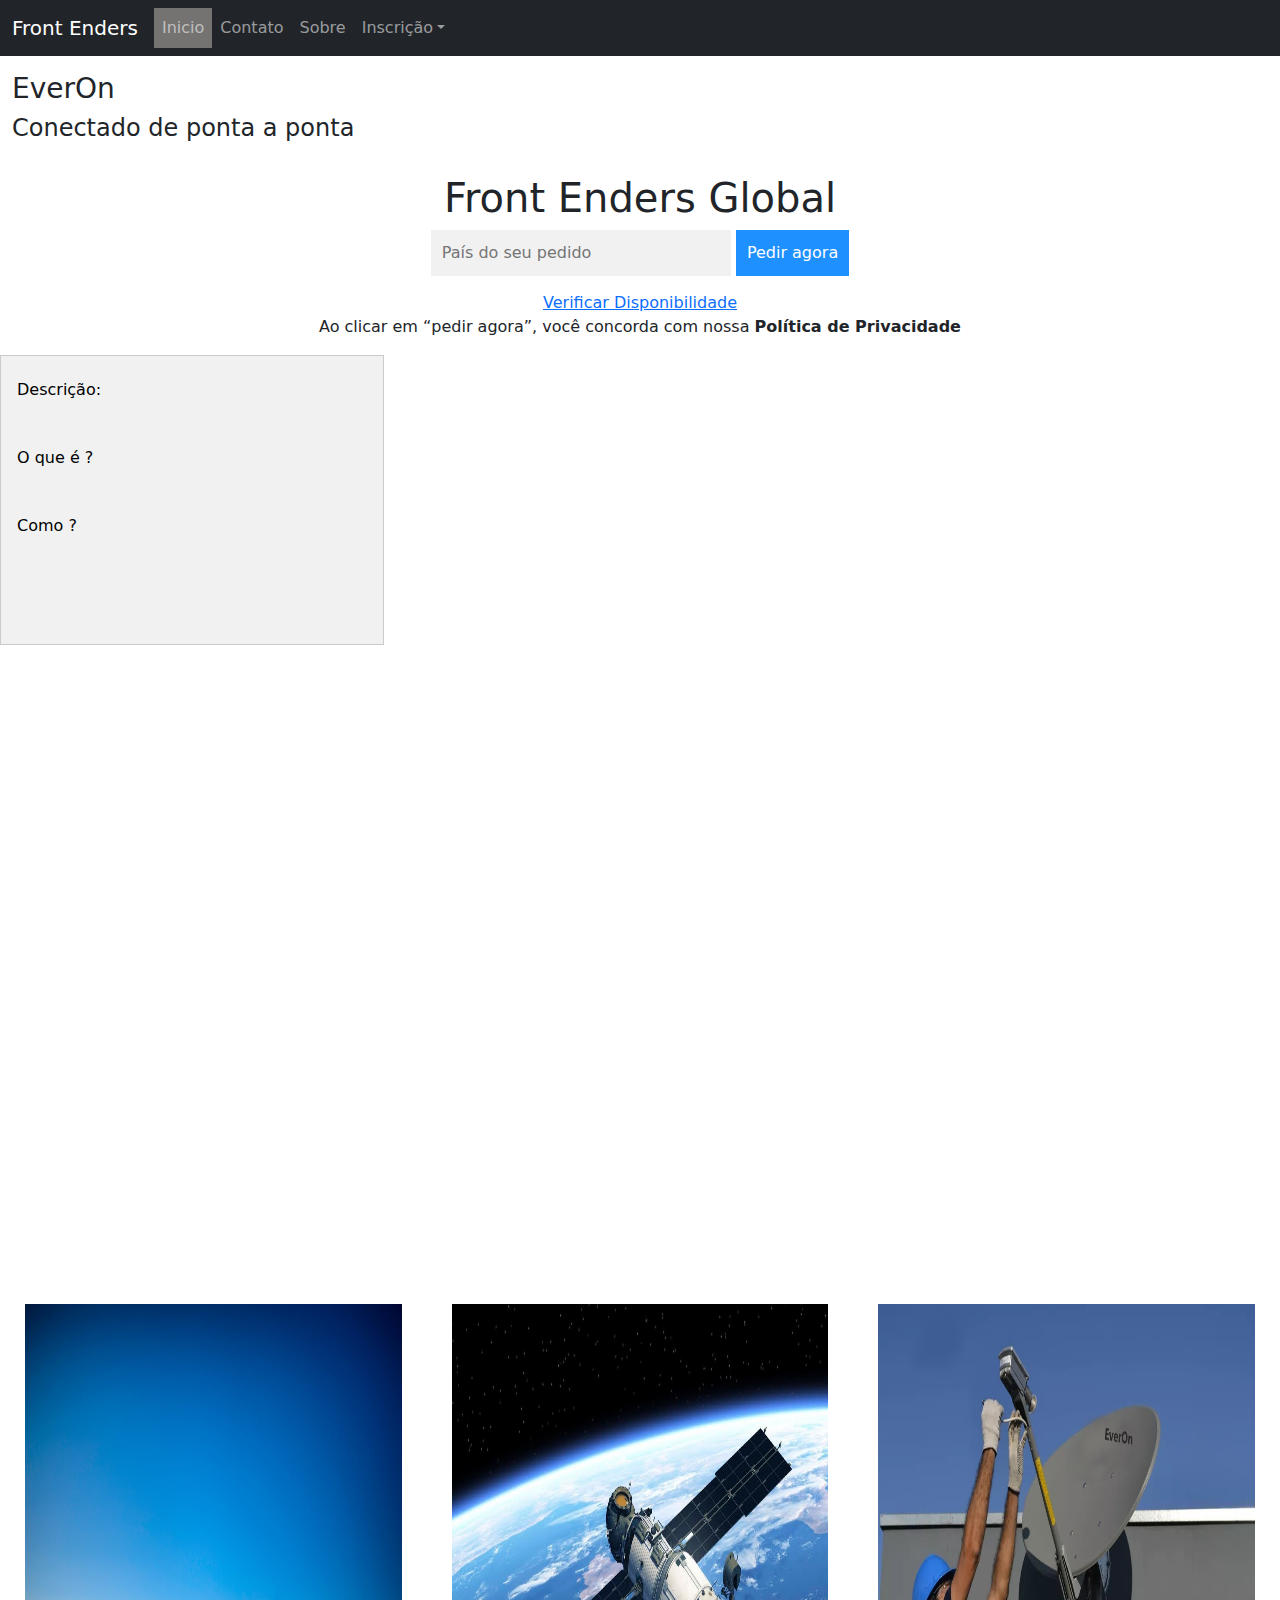
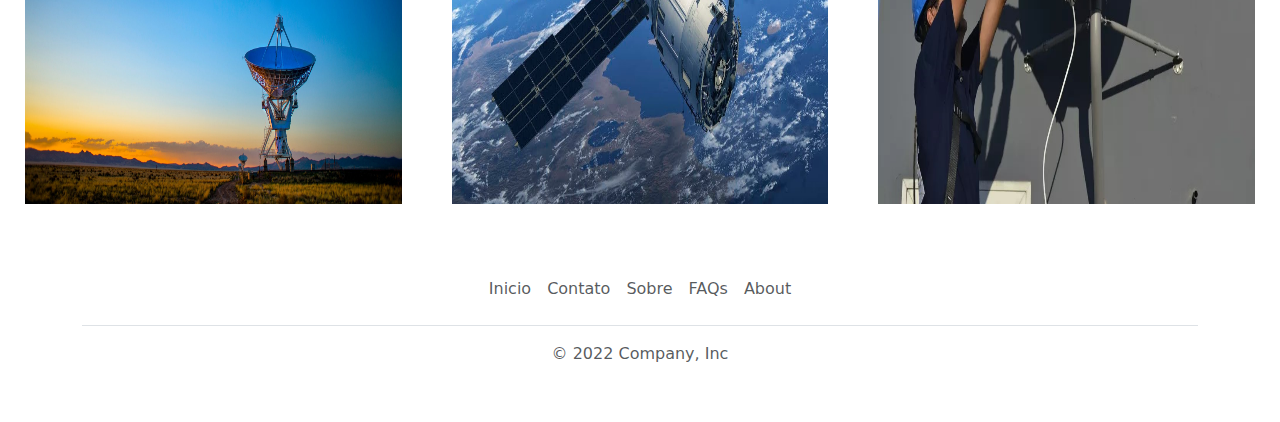
==== index.html @ 36d0818d "add paginas cadastro" ====
<!DOCTYPE html>
<html lang="en">
<head>
  <title>EverOn</title>
  <meta charset="utf-8">
  <meta name="viewport" content="width=device-width, initial-scale=1">

<link rel="shortcut icon" href="./img/FP_Satellite_icon.svg.png" type="image/x-icon">
  <link href="https://cdn.jsdelivr.net/npm/bootstrap@5.2.1/dist/css/bootstrap.min.css" rel="stylesheet">
  <script src="https://cdn.jsdelivr.net/npm/bootstrap@5.2.1/dist/js/bootstrap.bundle.min.js"></script>
  <link rel="stylesheet" href="./css/index.css">



</head>
<body>

<nav class="navbar navbar-expand-sm bg-dark navbar-dark">
  <div class="container-fluid">
    <a class="navbar-brand" href="./index.html">Front Enders</a>
    <button class="navbar-toggler" type="button" data-bs-toggle="collapse" data-bs-target="#collapsibleNavbar">
      <span class="navbar-toggler-icon"></span>
    </button>
    <div class="collapse navbar-collapse" id="collapsibleNavbar">
      <ul class="navbar-nav">
        <div class="ativado">
        <li class="nav-item">
          <a class="nav-link" href="./index.html">Inicio</a>
        </li>
      </div>
        <li class="nav-item">
          <a class="nav-link" href="./contato.html">Contato</a>
        </li>
        <li class="nav-item">
          <a class="nav-link" href="./Sobre.html">Sobre</a>
        </li>  
        <li class="nav-item dropdown">
          <a class="nav-link dropdown-toggle" href="#" role="button" data-bs-toggle="dropdown">Inscrição</a>
          <ul class="dropdown-menu">
            <li><a class="dropdown-item" href="login.html">Login</a></li>
            <li><a class="dropdown-item" href="cadastro.html">Cadastrar</a></li>
          </ul>
        </li>
      </ul>
    </div>
  </div>
</nav>

<div class="container-fluid mt-3">
  <h3> EverOn</h3>
  <h4>Conectado de ponta a ponta</h4>
</div>

<br>
<div class="meio">
<h1>Front Enders Global</h1>
<form autocomplete="off" action=>
  <div class="autocomplete" style="width:300px;">
    <input id="myInput" type="text" name="myCountry" placeholder="País do seu pedido">
  </div>
  <input type="submit" value="Pedir agora" >


<div class="txtDispEndereco">
<a href="#">Verificar Disponibilidade</a>
</div>
    <div class="termo">
    <p>Ao clicar em “pedir agora”, você concorda com nossa <b>Política de Privacidade</b></p>
    </div>
</form>
</div>


    <div class="tab">
        <button class="tablinks" onmouseover="openFunc(event, 'descricao')">Descrição:</button>
        <button class="tablinks" onmouseover="openFunc(event, 'oque')">O que é ?</button>
        <button class="tablinks" onmouseover="openFunc(event, 'como')">Como ?</button>
      </div>
      
      <div id="descricao" class="tabcontent">
        <h3>Descrição:</h3>
        <p>EverOn é um projeto de desenvolvimento de constelação de satélites em andamento por alunos do Senac para desenvolver uma plataforma de transceptor terrestre e de satélite de baixo custo e alto desempenho
          para habilitar novos sistemas de comunicação baseados na Internet.</p>
      </div>
      
      <div id="oque" class="tabcontent">
        <h3>O que é ?</h3>
        <p>Com o objetivo de se tornar um meio de rede global, a EverOn tem como proposta lançar os satélites em orbita, para atender você em qualquer canto que você vá, não terá problemas como "sem sinal”, “fora de área" o que for, as transmissões de dados serão via laser, com as informações sendo transmitidas a velocidade da luz.
          Enfim, a EverOn simplesmente, será a melhor rede de internet do mundo.</p>
      </div>
      
      <div id="como" class="tabcontent">
        <h3>Como ?</h3>
        Os alunos usam tecnologias que garantem redução de custos para os clientes e maior abrangência na prestação do serviço.
        Cada satélite tem duas entre quatro antenas de alto desempenho. Agindo de forma combinada, os sinais são transmitidos rapidamente e com custos reduzidos.
         Os milhares de satélites que serão colocados em órbita formarão uma rede ampla e alta capacidade, atingindo regiões que as operadoras atuais de telecomunicação ainda não alcançam.</p>
      </div>
      <br>
      <br>  
      <br>
      <br>
      <br>
      <br>
      <br>
      <br>

<br>

<div class="mapouter"><div class="gmap_canvas">
  <iframe class="gmap_iframe" width="100%" frameborder="0" scrolling="no" marginheight="0" marginwidth="0" src="https://maps.google.com/maps?width=600&amp;height=500&amp;hl=en&amp;q=Brazil&amp;t=k&amp;z=3&amp;ie=UTF8&amp;iwloc=B&amp;output=embed">

  </iframe><a href="https://www.google.com/maps/place/Senac+Iraj%C3%A1/@-22.999264,-43.317348,4259677m/data=!3m1!1e3!4m5!3m4!1s0x0:0x4adabb3041e21840!8m2!3d-22.8209807!4d-43.3320148?hl=en">Senac-Irajá</a></div>

</div>
  </div>
  <br>
<br>
<br>
<br>
<br>
<br>


<div class="contmax">
<div class="containers">
  <img src="./img/antena1.jpg" alt="Avatar" class="image">
  <div class="overlay">Transmissor Terrestre</div>
</div>
<div class="containers">
  <img src="./img/antena5.jpg" alt="Avatar" class="image">
  <div class="overlay">Transmissor e Receptor de dados</div>
</div>

<div class="containers">
  <img src="./img/antena4.jpg" alt="Avatar" class="image">
  <div class="overlay">Receptor</div>
</div>

</div>






























<div class="container">
  <footer class="py-3 my-4">
    <ul class="nav justify-content-center border-bottom pb-3 mb-3">
      <li class="nav-item"><a href="./index.html" class="nav-link px-2 text-muted">Inicio</a></li>
      <li class="nav-item"><a href="./contato.html" class="nav-link px-2 text-muted">Contato</a></li>
      <li class="nav-item"><a href="./Sobre.html" class="nav-link px-2 text-muted">Sobre</a></li>
      <li class="nav-item"><a href="#" class="nav-link px-2 text-muted">FAQs</a></li>
      <li class="nav-item"><a href="#" class="nav-link px-2 text-muted">About</a></li>
    </ul>
    <p class="text-center text-muted">&copy; 2022 Company, Inc</p>
  </footer>
</div>
</div>


<script src="./js/index.js"></script>
</body>
</html>
---- css/index.css ----
.body{
margin: 0;
padding: 0;
font-family: Arial, Helvetica, sans-serif;
}
.ativado{
  background-color: #747372;
}
.meio{
  text-align: center;
}

.autocomplete {
  position: relative;
  display: inline-block;
}
input {
  border: 1px solid transparent;
  background-color: #f1f1f1;
  padding: 10px;
  font-size: 16px;
}
input[type=text] {
  background-color: #f1f1f1;
  width: 100%;
}
input[type=submit] {
  background-color: DodgerBlue;
  color: #fff;
}
.autocomplete-items {
  position: absolute;
  border: 1px solid #d4d4d4;
  border-bottom: none;
  border-top: none;
  z-index: 99;
  top: 100%;
  left: 0;
  right: 0;
}
.autocomplete-items div {
  padding: 10px;
  cursor: pointer;
  background-color: #fff;
  border-bottom: 1px solid #d4d4d4;
}
.autocomplete-items div:hover {
  background-color: #e9e9e9;
}
.autocomplete-active {
  background-color: DodgerBlue !important;
  color: #ffffff;
}
 
.txtDispEndereco{
padding-top: 15px;
}

.mapouter{
  position:relative;
  text-align:right;
  width:100%;height:500px;
  padding-top: 10%;
}
.gmap_canvas {
  overflow:hidden;
  background:none!important;
  width:100%;height:500px;
  
}
.gmap_iframe {
  height:500px!important;
}


.tab {
  float: left;
  border: 1px solid #ccc;
  background-color: #f1f1f1;
  width: 30%;
  height: 290px;
}
.tabcontent {
  float: left;
  padding: 1px 10px;
  border: 1px solid rgb(190, 190, 190);
  width: 65%;
  border-left: none;
  height: 396px;
  display: none;
}

.tab button {
  display: inline-block;
  background-color: inherit;
  color: black;
  padding: 22px 16px;
  width: 100%;
  border: none;
  outline: none;
  text-align: left;
  cursor: pointer;
}

.tab button:hover {
  background-color: #ddd;
}

.tab button.active {
  background-color: #ccc;
}

.contmax{
display: flex;
justify-content: center;
}



.containers {
  position: relative;
  width: 100%;
  max-width: 600px;
  padding-top: 5%;
  margin: 25px;
}

.image {
  display: inline-flex;
  width: 100%;
  height: 500px;
}

.overlay {
  position: absolute; 
  bottom: 0; 
  background: rgb(0, 0, 0);
  background: rgba(0, 0, 0, 0.5); /* Black see-through */
  color: #f1f1f1; 
  width: 100%;
  transition: .5s ease;
  opacity:0;
  color: white;
  font-size: 20px;
  padding: 20px;
  text-align: center;
}

.containers:hover .overlay {
  opacity: 1;
}
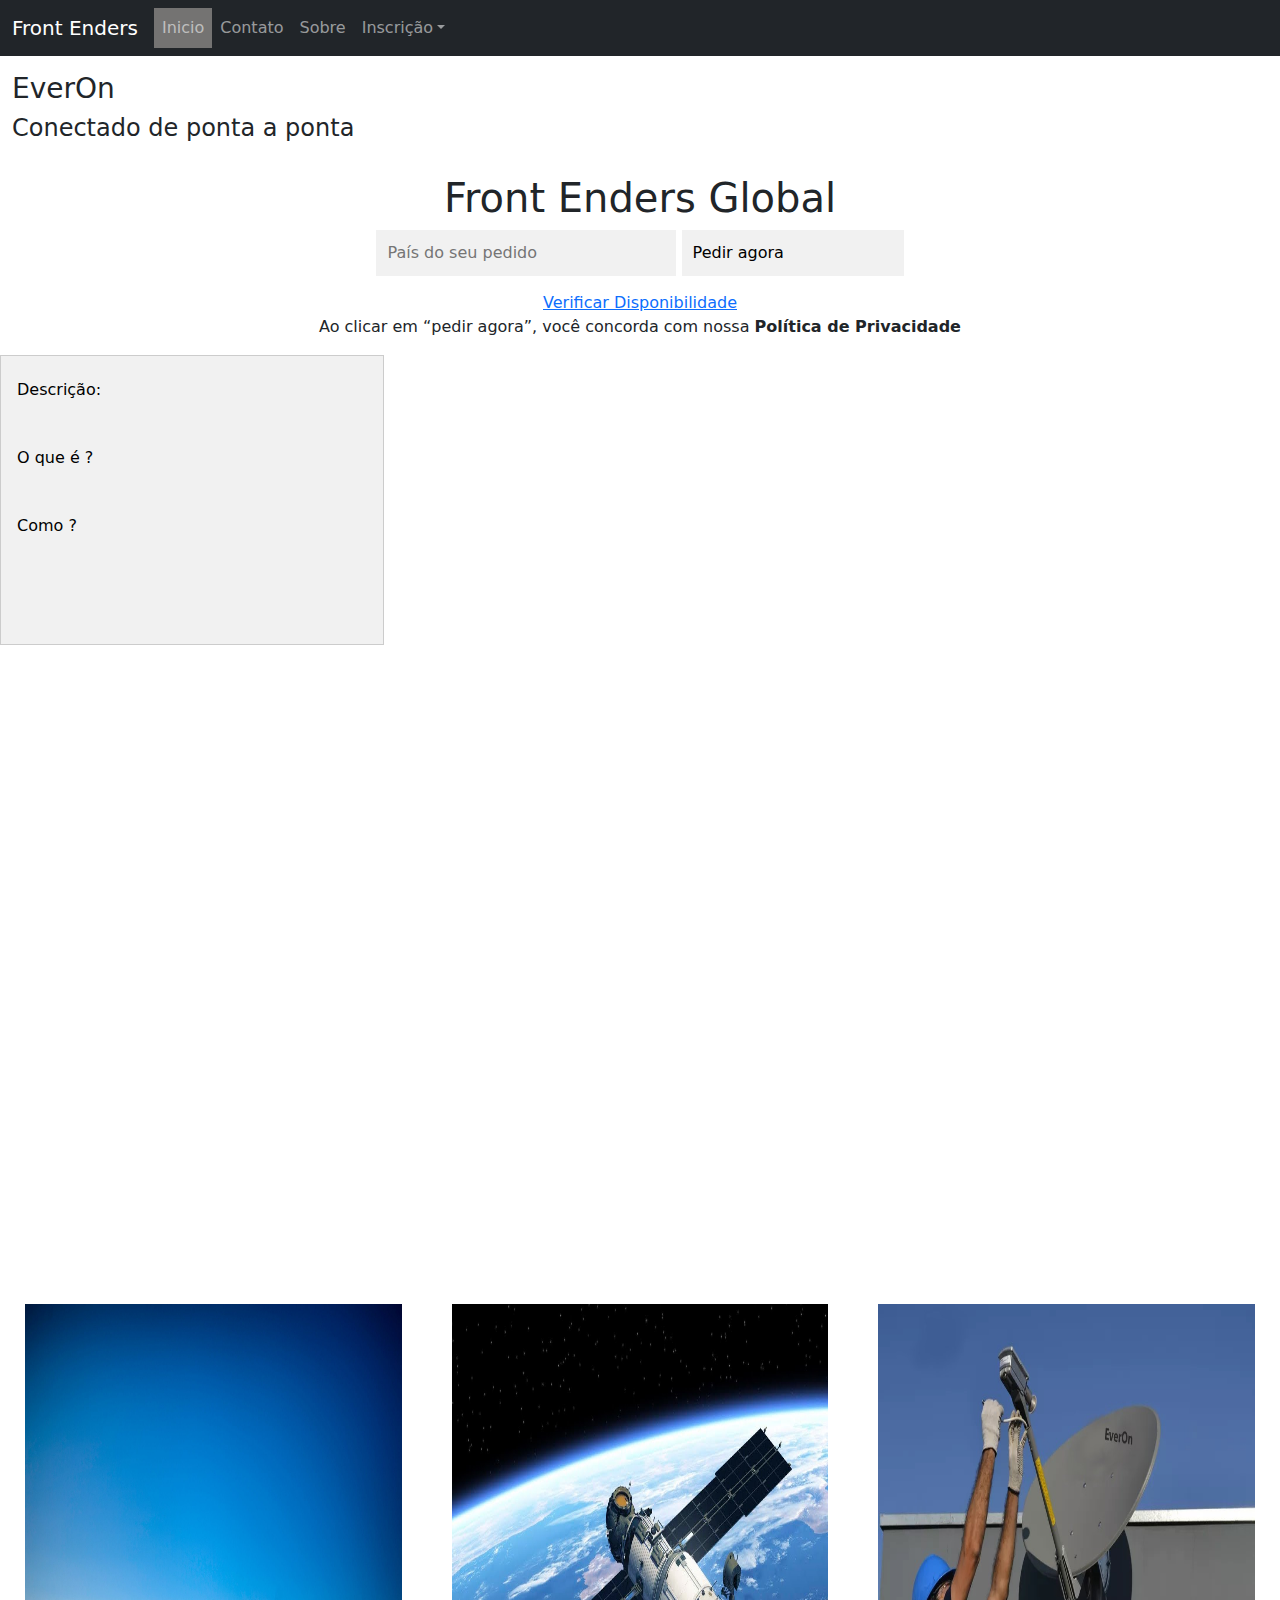
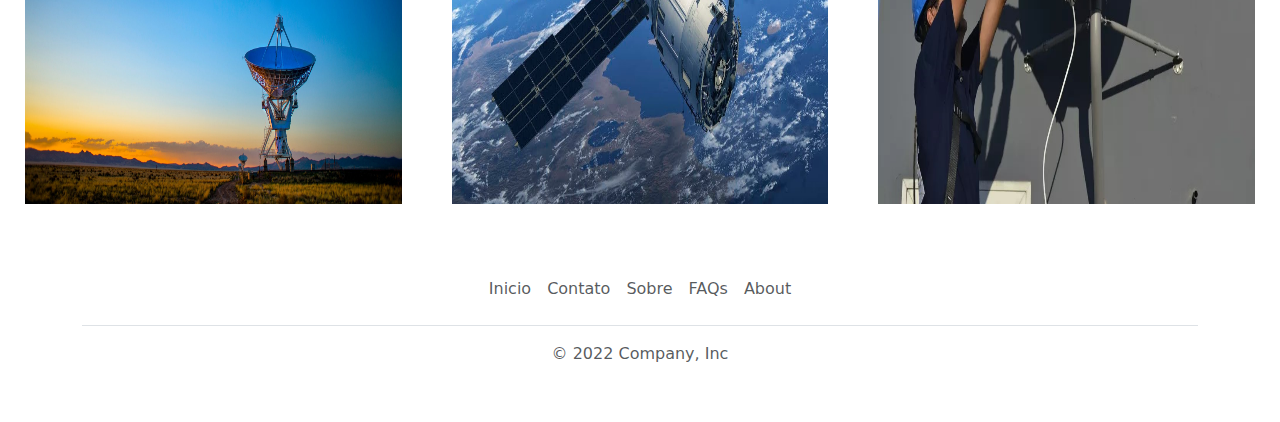
==== commit 0a39d941: "Update index.html" ====
--- a/index.html
+++ b/index.html
@@ -1,142 +1,153 @@
 <!DOCTYPE html>
 <html lang="en">
+
 <head>
   <title>EverOn</title>
   <meta charset="utf-8">
   <meta name="viewport" content="width=device-width, initial-scale=1">
 
-<link rel="shortcut icon" href="./img/FP_Satellite_icon.svg.png" type="image/x-icon">
+  <link rel="shortcut icon" href="./img/FP_Satellite_icon.svg.png" type="image/x-icon">
   <link href="https://cdn.jsdelivr.net/npm/bootstrap@5.2.1/dist/css/bootstrap.min.css" rel="stylesheet">
   <script src="https://cdn.jsdelivr.net/npm/bootstrap@5.2.1/dist/js/bootstrap.bundle.min.js"></script>
   <link rel="stylesheet" href="./css/index.css">
 
 
+</head>
 
-</head>
 <body>
 
-<nav class="navbar navbar-expand-sm bg-dark navbar-dark">
-  <div class="container-fluid">
-    <a class="navbar-brand" href="./index.html">Front Enders</a>
-    <button class="navbar-toggler" type="button" data-bs-toggle="collapse" data-bs-target="#collapsibleNavbar">
-      <span class="navbar-toggler-icon"></span>
-    </button>
-    <div class="collapse navbar-collapse" id="collapsibleNavbar">
-      <ul class="navbar-nav">
-        <div class="ativado">
-        <li class="nav-item">
-          <a class="nav-link" href="./index.html">Inicio</a>
-        </li>
+  <nav class="navbar navbar-expand-sm bg-dark navbar-dark">
+    <div class="container-fluid">
+      <a class="navbar-brand" href="./index.html">Front Enders</a>
+      <button class="navbar-toggler" type="button" data-bs-toggle="collapse" data-bs-target="#collapsibleNavbar">
+        <span class="navbar-toggler-icon"></span>
+      </button>
+      <div class="collapse navbar-collapse" id="collapsibleNavbar">
+        <ul class="navbar-nav">
+          <div class="ativado">
+            <li class="nav-item">
+              <a class="nav-link" href="./index.html">Inicio</a>
+            </li>
+          </div>
+          <li class="nav-item">
+            <a class="nav-link" href="./contato.html">Contato</a>
+          </li>
+          <li class="nav-item">
+            <a class="nav-link" href="./Sobre.html">Sobre</a>
+          </li>
+          <li class="nav-item dropdown">
+            <a class="nav-link dropdown-toggle" href="#" role="button" data-bs-toggle="dropdown">Inscrição</a>
+            <ul class="dropdown-menu">
+              <li><a class="dropdown-item" href="login.html">Login</a></li>
+              <li><a class="dropdown-item" href="cadastro.html">Cadastrar</a></li>
+            </ul>
+          </li>
+        </ul>
       </div>
-        <li class="nav-item">
-          <a class="nav-link" href="./contato.html">Contato</a>
-        </li>
-        <li class="nav-item">
-          <a class="nav-link" href="./Sobre.html">Sobre</a>
-        </li>  
-        <li class="nav-item dropdown">
-          <a class="nav-link dropdown-toggle" href="#" role="button" data-bs-toggle="dropdown">Inscrição</a>
-          <ul class="dropdown-menu">
-            <li><a class="dropdown-item" href="login.html">Login</a></li>
-            <li><a class="dropdown-item" href="cadastro.html">Cadastrar</a></li>
-          </ul>
-        </li>
-      </ul>
     </div>
+  </nav>
+
+  <div class="container-fluid mt-3">
+    <h3> EverOn</h3>
+    <h4>Conectado de ponta a ponta</h4>
   </div>
-</nav>
 
-<div class="container-fluid mt-3">
-  <h3> EverOn</h3>
-  <h4>Conectado de ponta a ponta</h4>
-</div>
-
-<br>
-<div class="meio">
-<h1>Front Enders Global</h1>
-<form autocomplete="off" action=>
-  <div class="autocomplete" style="width:300px;">
-    <input id="myInput" type="text" name="myCountry" placeholder="País do seu pedido">
-  </div>
-  <input type="submit" value="Pedir agora" >
+  <br>
+  <div class="meio">
+    <h1>Front Enders Global</h1>
+    <form autocomplete="off" action=>
+      <div class="autocomplete" style="width:300px;">
+        <input id="myInput" type="text" name="myCountry" placeholder="País do seu pedido" required>
+      </div>
+     <a href="cadastro.html"> <input type="" value="Pedir agora"></a>
 
 
-<div class="txtDispEndereco">
-<a href="#">Verificar Disponibilidade</a>
-</div>
-    <div class="termo">
-    <p>Ao clicar em “pedir agora”, você concorda com nossa <b>Política de Privacidade</b></p>
-    </div>
-</form>
-</div>
+      <div class="txtDispEndereco">
+        <a href="#">Verificar Disponibilidade</a>
+      </div>
+      <div class="termo">
+        <p>Ao clicar em “pedir agora”, você concorda com nossa <b>Política de Privacidade</b></p>
+      </div>
+    </form>
+  </div>
 
 
-    <div class="tab">
-        <button class="tablinks" onmouseover="openFunc(event, 'descricao')">Descrição:</button>
-        <button class="tablinks" onmouseover="openFunc(event, 'oque')">O que é ?</button>
-        <button class="tablinks" onmouseover="openFunc(event, 'como')">Como ?</button>
-      </div>
-      
-      <div id="descricao" class="tabcontent">
-        <h3>Descrição:</h3>
-        <p>EverOn é um projeto de desenvolvimento de constelação de satélites em andamento por alunos do Senac para desenvolver uma plataforma de transceptor terrestre e de satélite de baixo custo e alto desempenho
-          para habilitar novos sistemas de comunicação baseados na Internet.</p>
-      </div>
-      
-      <div id="oque" class="tabcontent">
-        <h3>O que é ?</h3>
-        <p>Com o objetivo de se tornar um meio de rede global, a EverOn tem como proposta lançar os satélites em orbita, para atender você em qualquer canto que você vá, não terá problemas como "sem sinal”, “fora de área" o que for, as transmissões de dados serão via laser, com as informações sendo transmitidas a velocidade da luz.
-          Enfim, a EverOn simplesmente, será a melhor rede de internet do mundo.</p>
-      </div>
-      
-      <div id="como" class="tabcontent">
-        <h3>Como ?</h3>
-        Os alunos usam tecnologias que garantem redução de custos para os clientes e maior abrangência na prestação do serviço.
-        Cada satélite tem duas entre quatro antenas de alto desempenho. Agindo de forma combinada, os sinais são transmitidos rapidamente e com custos reduzidos.
-         Os milhares de satélites que serão colocados em órbita formarão uma rede ampla e alta capacidade, atingindo regiões que as operadoras atuais de telecomunicação ainda não alcançam.</p>
-      </div>
-      <br>
-      <br>  
-      <br>
-      <br>
-      <br>
-      <br>
-      <br>
-      <br>
+  <div class="tab">
+    <button class="tablinks" onmouseover="openFunc(event, 'descricao')">Descrição:</button>
+    <button class="tablinks" onmouseover="openFunc(event, 'oque')">O que é ?</button>
+    <button class="tablinks" onmouseover="openFunc(event, 'como')">Como ?</button>
+  </div>
 
-<br>
+  <div id="descricao" class="tabcontent">
+    <h3>Descrição:</h3>
+    <p>EverOn é um projeto de desenvolvimento de constelação de satélites em andamento por alunos do Senac para
+      desenvolver uma plataforma de transceptor terrestre e de satélite de baixo custo e alto desempenho
+      para habilitar novos sistemas de comunicação baseados na Internet.</p>
+  </div>
 
-<div class="mapouter"><div class="gmap_canvas">
-  <iframe class="gmap_iframe" width="100%" frameborder="0" scrolling="no" marginheight="0" marginwidth="0" src="https://maps.google.com/maps?width=600&amp;height=500&amp;hl=en&amp;q=Brazil&amp;t=k&amp;z=3&amp;ie=UTF8&amp;iwloc=B&amp;output=embed">
+  <div id="oque" class="tabcontent">
+    <h3>O que é ?</h3>
+    <p>Com o objetivo de se tornar um meio de rede global, a EverOn tem como proposta lançar os satélites em orbita,
+      para atender você em qualquer canto que você vá, não terá problemas como "sem sinal”, “fora de área" o que for, as
+      transmissões de dados serão via laser, com as informações sendo transmitidas a velocidade da luz.
+      Enfim, a EverOn simplesmente, será a melhor rede de internet do mundo.</p>
+  </div>
 
-  </iframe><a href="https://www.google.com/maps/place/Senac+Iraj%C3%A1/@-22.999264,-43.317348,4259677m/data=!3m1!1e3!4m5!3m4!1s0x0:0x4adabb3041e21840!8m2!3d-22.8209807!4d-43.3320148?hl=en">Senac-Irajá</a></div>
-
-</div>
+  <div id="como" class="tabcontent">
+    <h3>Como ?</h3>
+    Os alunos usam tecnologias que garantem redução de custos para os clientes e maior abrangência na prestação do
+    serviço.
+    Cada satélite tem duas entre quatro antenas de alto desempenho. Agindo de forma combinada, os sinais são
+    transmitidos rapidamente e com custos reduzidos.
+    Os milhares de satélites que serão colocados em órbita formarão uma rede ampla e alta capacidade, atingindo regiões
+    que as operadoras atuais de telecomunicação ainda não alcançam.</p>
   </div>
   <br>
-<br>
-<br>
-<br>
-<br>
-<br>
+  <br>
+  <br>
+  <br>
+  <br>
+  <br>
+  <br>
+  <br>
+
+  <br>
+
+  <div class="mapouter">
+    <div class="gmap_canvas">
+      <iframe class="gmap_iframe" width="100%" frameborder="0" scrolling="no" marginheight="0" marginwidth="0"
+        src="https://maps.google.com/maps?width=600&amp;height=500&amp;hl=en&amp;q=Brazil&amp;t=k&amp;z=3&amp;ie=UTF8&amp;iwloc=B&amp;output=embed">
+
+      </iframe><a
+        href="https://www.google.com/maps/place/Senac+Iraj%C3%A1/@-22.999264,-43.317348,4259677m/data=!3m1!1e3!4m5!3m4!1s0x0:0x4adabb3041e21840!8m2!3d-22.8209807!4d-43.3320148?hl=en">Senac-Irajá</a>
+    </div>
+
+  </div>
+  </div>
+  <br>
+  <br>
+  <br>
+  <br>
+  <br>
+  <br>
 
 
-<div class="contmax">
-<div class="containers">
-  <img src="./img/antena1.jpg" alt="Avatar" class="image">
-  <div class="overlay">Transmissor Terrestre</div>
-</div>
-<div class="containers">
-  <img src="./img/antena5.jpg" alt="Avatar" class="image">
-  <div class="overlay">Transmissor e Receptor de dados</div>
-</div>
+  <div class="contmax">
+    <div class="containers">
+      <img src="./img/antena1.jpg" alt="Avatar" class="image">
+      <div class="overlay">Transmissor Terrestre</div>
+    </div>
+    <div class="containers">
+      <img src="./img/antena5.jpg" alt="Avatar" class="image">
+      <div class="overlay">Transmissor e Receptor de dados</div>
+    </div>
 
-<div class="containers">
-  <img src="./img/antena4.jpg" alt="Avatar" class="image">
-  <div class="overlay">Receptor</div>
-</div>
+    <div class="containers">
+      <img src="./img/antena4.jpg" alt="Avatar" class="image">
+      <div class="overlay">Receptor</div>
+    </div>
 
-</div>
+  </div>
 
 
 
@@ -167,21 +178,22 @@
 
 
 
-<div class="container">
-  <footer class="py-3 my-4">
-    <ul class="nav justify-content-center border-bottom pb-3 mb-3">
-      <li class="nav-item"><a href="./index.html" class="nav-link px-2 text-muted">Inicio</a></li>
-      <li class="nav-item"><a href="./contato.html" class="nav-link px-2 text-muted">Contato</a></li>
-      <li class="nav-item"><a href="./Sobre.html" class="nav-link px-2 text-muted">Sobre</a></li>
-      <li class="nav-item"><a href="#" class="nav-link px-2 text-muted">FAQs</a></li>
-      <li class="nav-item"><a href="#" class="nav-link px-2 text-muted">About</a></li>
-    </ul>
-    <p class="text-center text-muted">&copy; 2022 Company, Inc</p>
-  </footer>
-</div>
-</div>
+  <div class="container">
+    <footer class="py-3 my-4">
+      <ul class="nav justify-content-center border-bottom pb-3 mb-3">
+        <li class="nav-item"><a href="./index.html" class="nav-link px-2 text-muted">Inicio</a></li>
+        <li class="nav-item"><a href="./contato.html" class="nav-link px-2 text-muted">Contato</a></li>
+        <li class="nav-item"><a href="./Sobre.html" class="nav-link px-2 text-muted">Sobre</a></li>
+        <li class="nav-item"><a href="#" class="nav-link px-2 text-muted">FAQs</a></li>
+        <li class="nav-item"><a href="#" class="nav-link px-2 text-muted">About</a></li>
+      </ul>
+      <p class="text-center text-muted">&copy; 2022 Company, Inc</p>
+    </footer>
+  </div>
+  </div>
 
 
-<script src="./js/index.js"></script>
+  <script src="./js/index.js"></script>
 </body>
+
 </html>
--- a/css/index.css
+++ b/css/index.css
@@ -1,12 +1,13 @@
-.body{
-margin: 0;
-padding: 0;
-font-family: Arial, Helvetica, sans-serif;
+.body {
+  margin: 0;
+  padding: 0;
 }
-.ativado{
+
+.ativado {
   background-color: #747372;
 }
-.meio{
+
+.meio {
   text-align: center;
 }
 
@@ -14,20 +15,24 @@
   position: relative;
   display: inline-block;
 }
+
 input {
   border: 1px solid transparent;
   background-color: #f1f1f1;
   padding: 10px;
   font-size: 16px;
 }
+
 input[type=text] {
   background-color: #f1f1f1;
   width: 100%;
 }
+
 input[type=submit] {
   background-color: DodgerBlue;
   color: #fff;
 }
+
 .autocomplete-items {
   position: absolute;
   border: 1px solid #d4d4d4;
@@ -38,38 +43,45 @@
   left: 0;
   right: 0;
 }
+
 .autocomplete-items div {
   padding: 10px;
   cursor: pointer;
   background-color: #fff;
   border-bottom: 1px solid #d4d4d4;
 }
+
 .autocomplete-items div:hover {
   background-color: #e9e9e9;
 }
+
 .autocomplete-active {
   background-color: DodgerBlue !important;
   color: #ffffff;
 }
- 
-.txtDispEndereco{
-padding-top: 15px;
+
+.txtDispEndereco {
+  padding-top: 15px;
 }
 
-.mapouter{
-  position:relative;
-  text-align:right;
-  width:100%;height:500px;
+.mapouter {
+  position: relative;
+  text-align: right;
+  width: 100%;
+  height: 500px;
   padding-top: 10%;
 }
+
 .gmap_canvas {
-  overflow:hidden;
-  background:none!important;
-  width:100%;height:500px;
-  
+  overflow: hidden;
+  background: none !important;
+  width: 100%;
+  height: 500px;
+
 }
+
 .gmap_iframe {
-  height:500px!important;
+  height: 500px !important;
 }
 
 
@@ -80,6 +92,7 @@
   width: 30%;
   height: 290px;
 }
+
 .tabcontent {
   float: left;
   padding: 1px 10px;
@@ -110,9 +123,9 @@
   background-color: #ccc;
 }
 
-.contmax{
-display: flex;
-justify-content: center;
+.contmax {
+  display: flex;
+  justify-content: center;
 }
 
 
@@ -132,14 +145,15 @@
 }
 
 .overlay {
-  position: absolute; 
-  bottom: 0; 
+  position: absolute;
+  bottom: 0;
   background: rgb(0, 0, 0);
-  background: rgba(0, 0, 0, 0.5); /* Black see-through */
-  color: #f1f1f1; 
+  background: rgba(0, 0, 0, 0.5);
+  /* Black see-through */
+  color: #f1f1f1;
   width: 100%;
   transition: .5s ease;
-  opacity:0;
+  opacity: 0;
   color: white;
   font-size: 20px;
   padding: 20px;
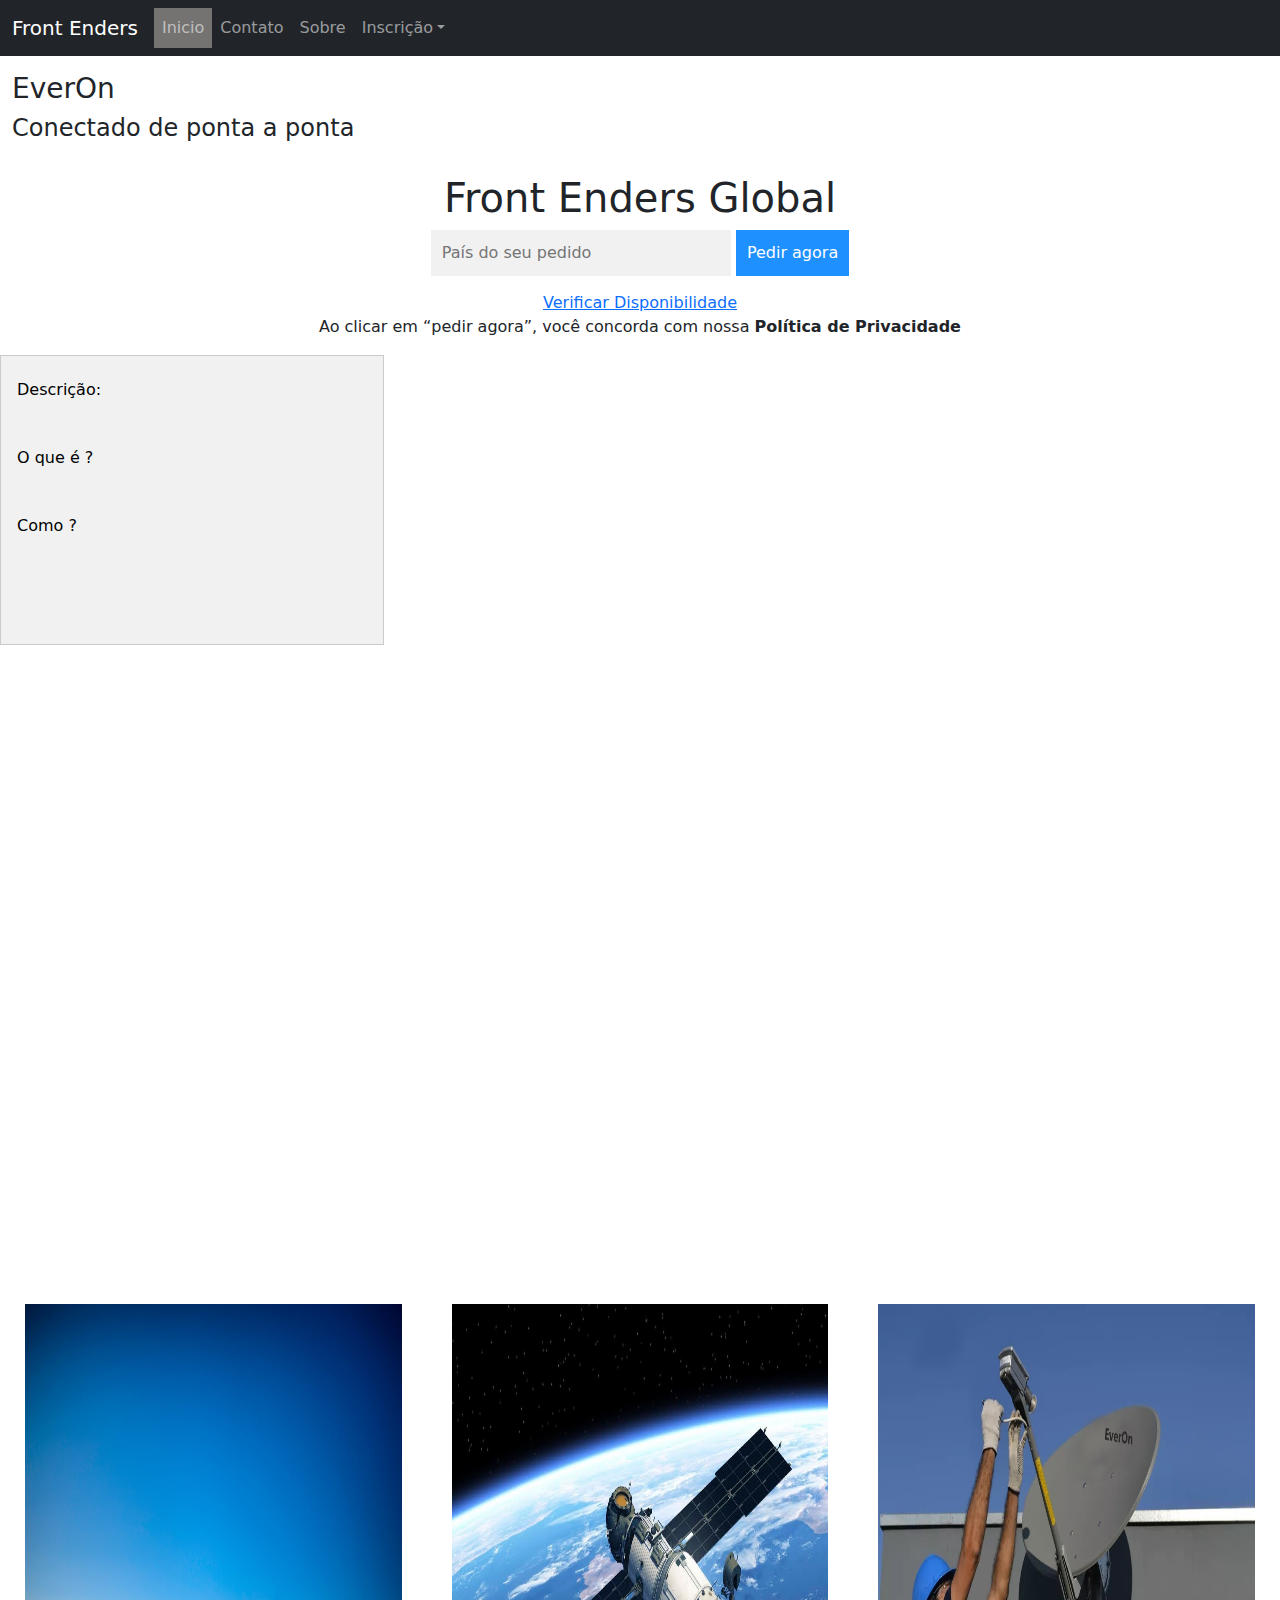
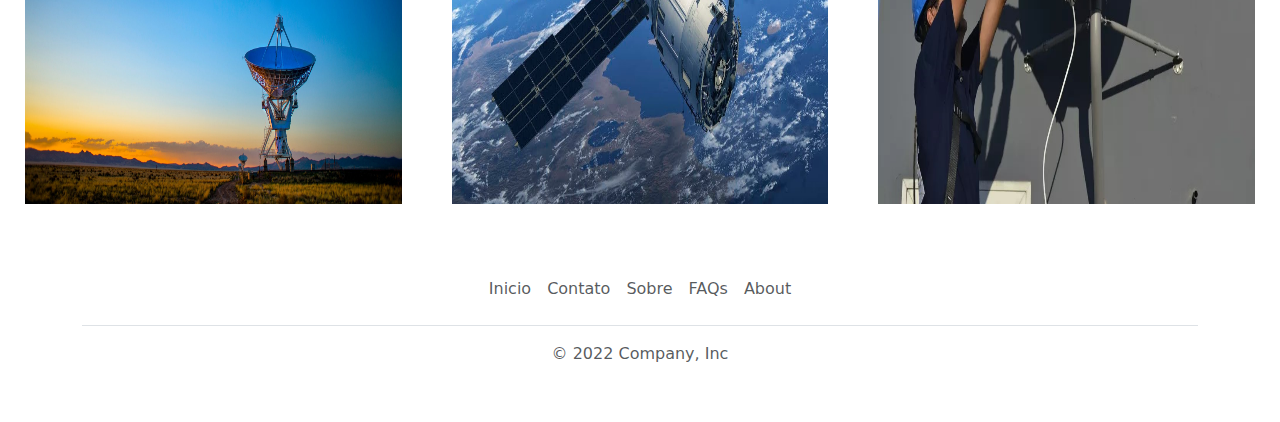
==== commit fcb6af4d: "Update index.html" ====
--- a/index.html
+++ b/index.html
@@ -59,11 +59,11 @@
       <div class="autocomplete" style="width:300px;">
         <input id="myInput" type="text" name="myCountry" placeholder="País do seu pedido" required>
       </div>
-     <a href="cadastro.html"> <input type="" value="Pedir agora"></a>
+     <input type="submit" value="Pedir agora">
 
 
       <div class="txtDispEndereco">
-        <a href="#">Verificar Disponibilidade</a>
+        <a href="cadastro.html">Verificar Disponibilidade</a>
       </div>
       <div class="termo">
         <p>Ao clicar em “pedir agora”, você concorda com nossa <b>Política de Privacidade</b></p>
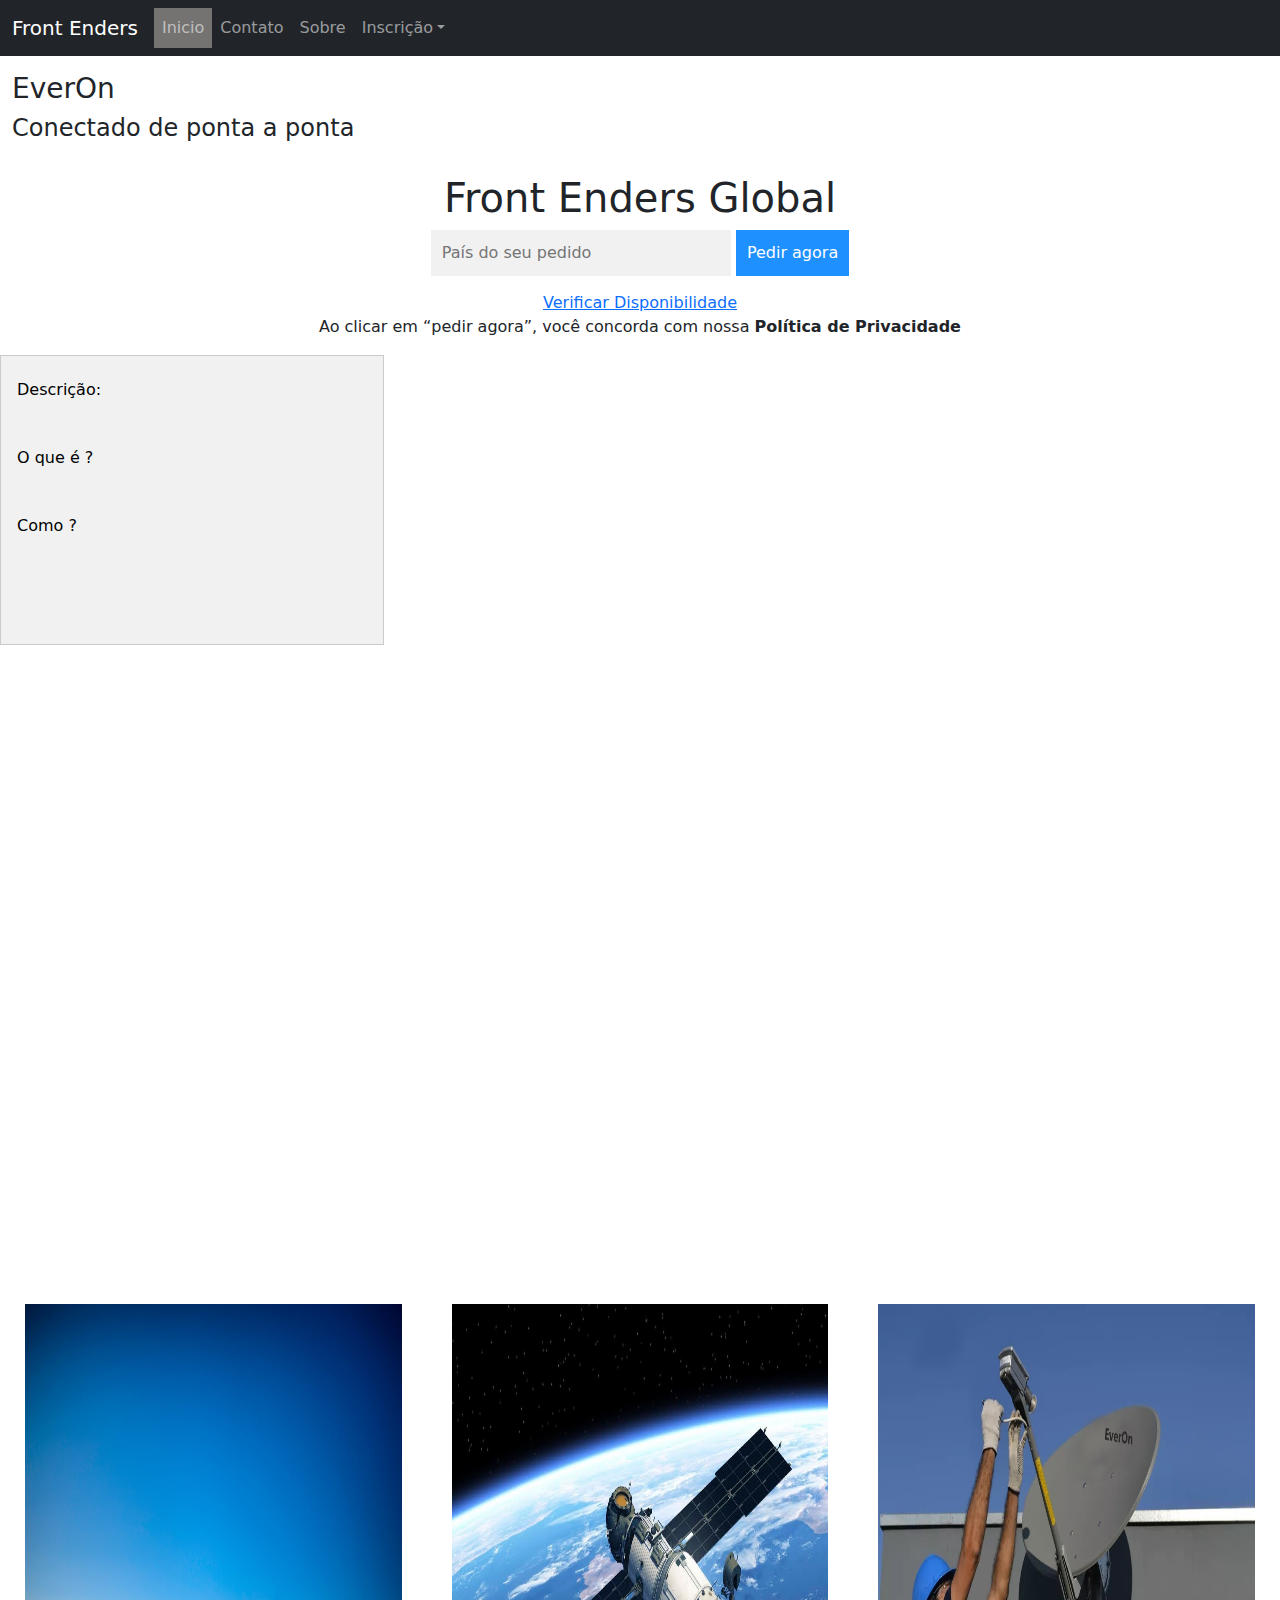
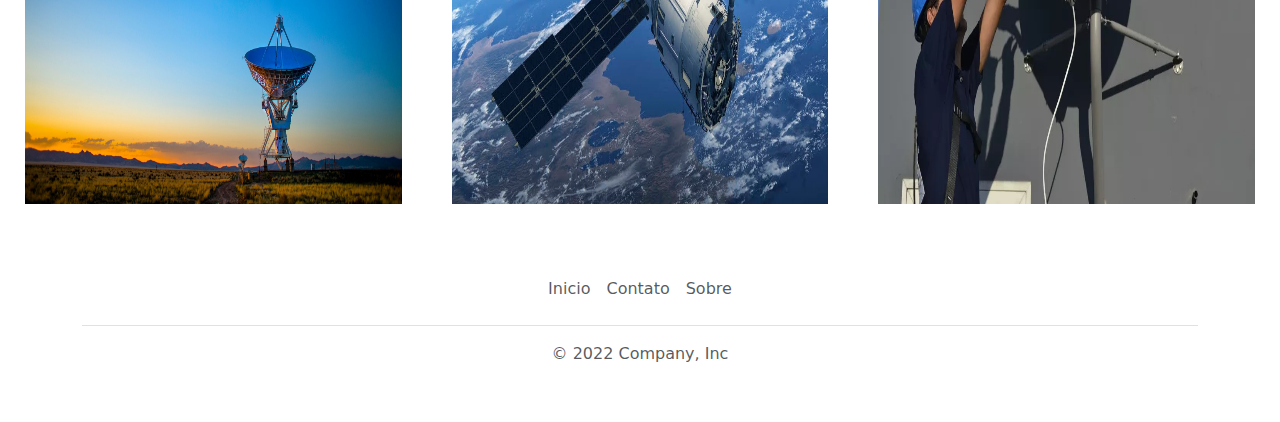
==== commit 55bf2d15: "Update index.html" ====
--- a/index.html
+++ b/index.html
@@ -184,8 +184,6 @@
         <li class="nav-item"><a href="./index.html" class="nav-link px-2 text-muted">Inicio</a></li>
         <li class="nav-item"><a href="./contato.html" class="nav-link px-2 text-muted">Contato</a></li>
         <li class="nav-item"><a href="./Sobre.html" class="nav-link px-2 text-muted">Sobre</a></li>
-        <li class="nav-item"><a href="#" class="nav-link px-2 text-muted">FAQs</a></li>
-        <li class="nav-item"><a href="#" class="nav-link px-2 text-muted">About</a></li>
       </ul>
       <p class="text-center text-muted">&copy; 2022 Company, Inc</p>
     </footer>
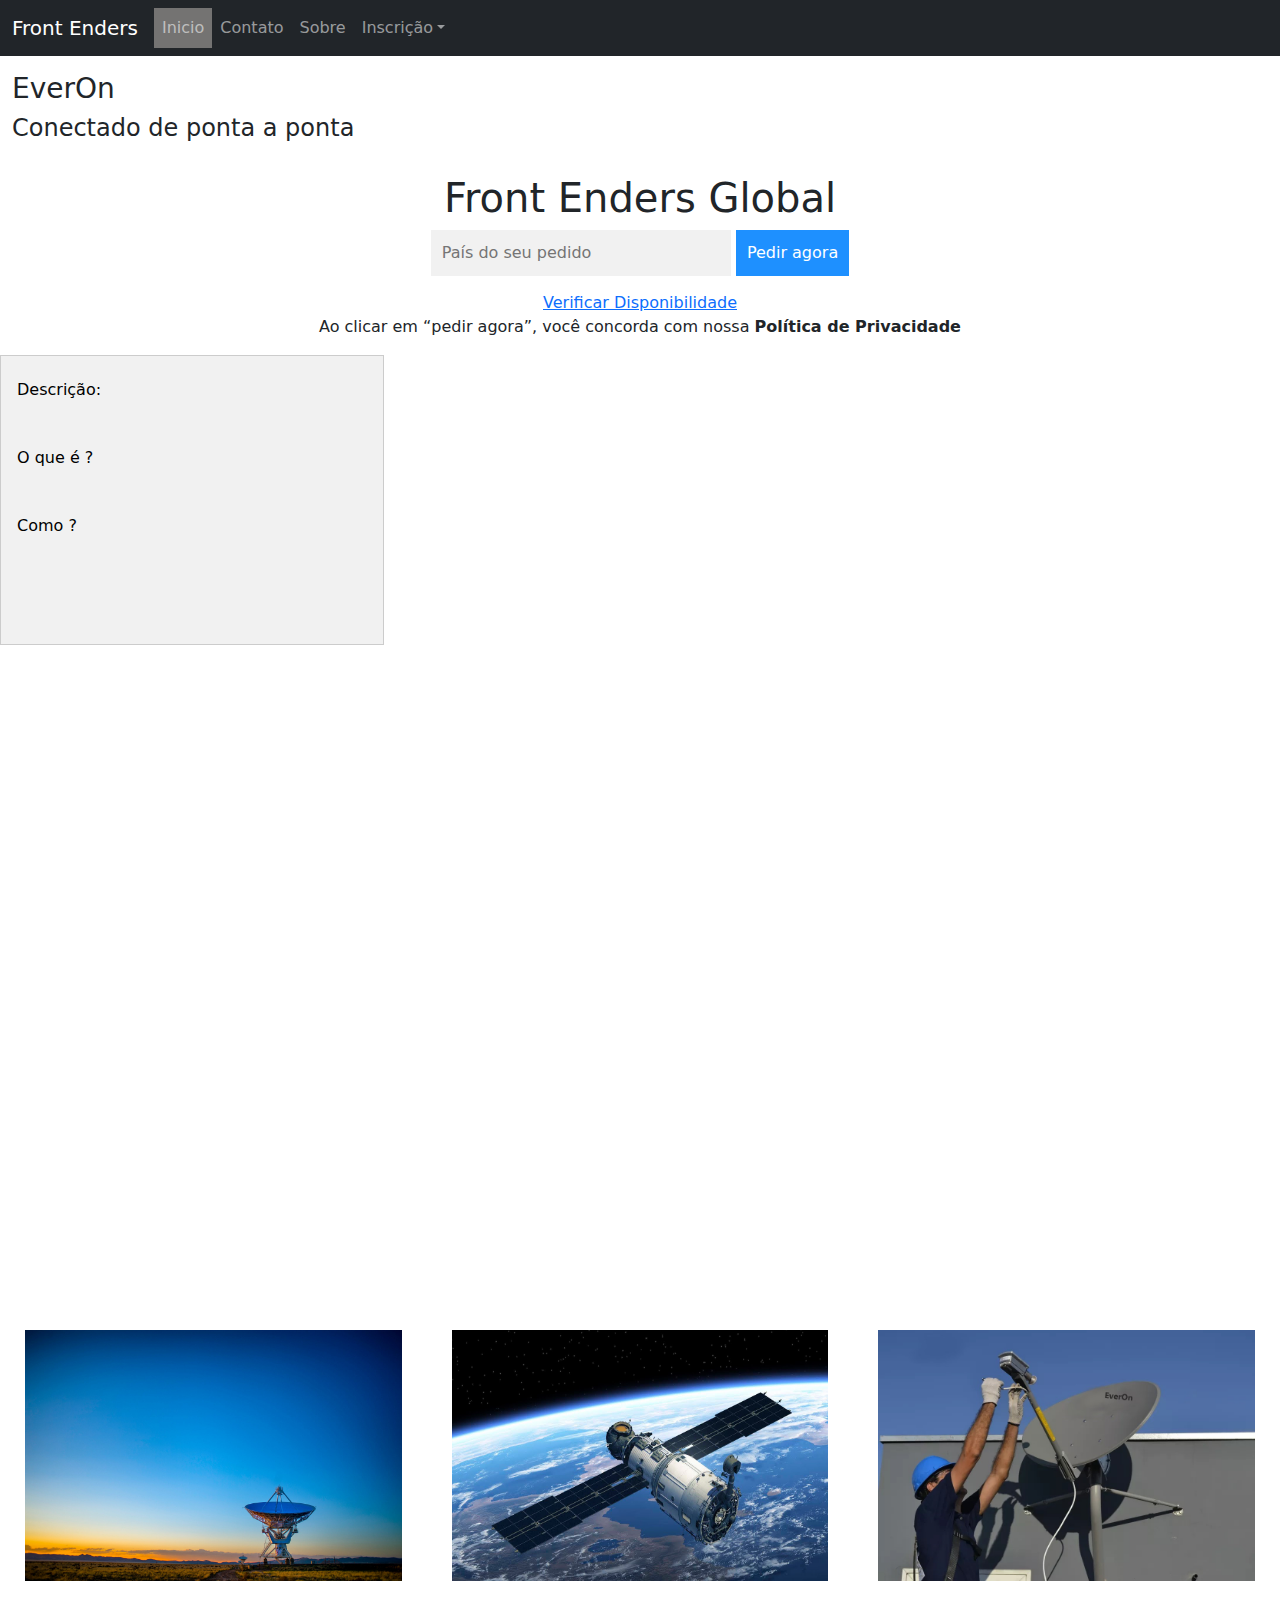
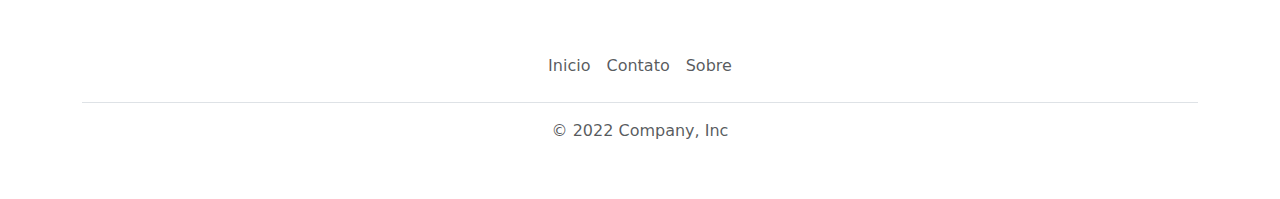
==== commit 9ac3958a: "commit final" ====
--- a/index.html
+++ b/index.html
@@ -134,16 +134,16 @@
 
   <div class="contmax">
     <div class="containers">
-      <img src="./img/antena1.jpg" alt="Avatar" class="image">
+      <img src="./img/antena1.jpg" alt="foto" class="image">
       <div class="overlay">Transmissor Terrestre</div>
     </div>
     <div class="containers">
-      <img src="./img/antena5.jpg" alt="Avatar" class="image">
+      <img src="./img/antena5.jpg" alt="foto" class="image">
       <div class="overlay">Transmissor e Receptor de dados</div>
     </div>
 
     <div class="containers">
-      <img src="./img/antena4.jpg" alt="Avatar" class="image">
+      <img src="./img/antena4.jpg" alt="foto" class="image">
       <div class="overlay">Receptor</div>
     </div>
 
--- a/css/index.css
+++ b/css/index.css
@@ -134,14 +134,15 @@
   position: relative;
   width: 100%;
   max-width: 600px;
-  padding-top: 5%;
+  padding-top: 7%;
   margin: 25px;
 }
 
 .image {
   display: inline-flex;
   width: 100%;
-  height: 500px;
+  height: 100%;
+  
 }
 
 .overlay {
@@ -149,7 +150,6 @@
   bottom: 0;
   background: rgb(0, 0, 0);
   background: rgba(0, 0, 0, 0.5);
-  /* Black see-through */
   color: #f1f1f1;
   width: 100%;
   transition: .5s ease;
